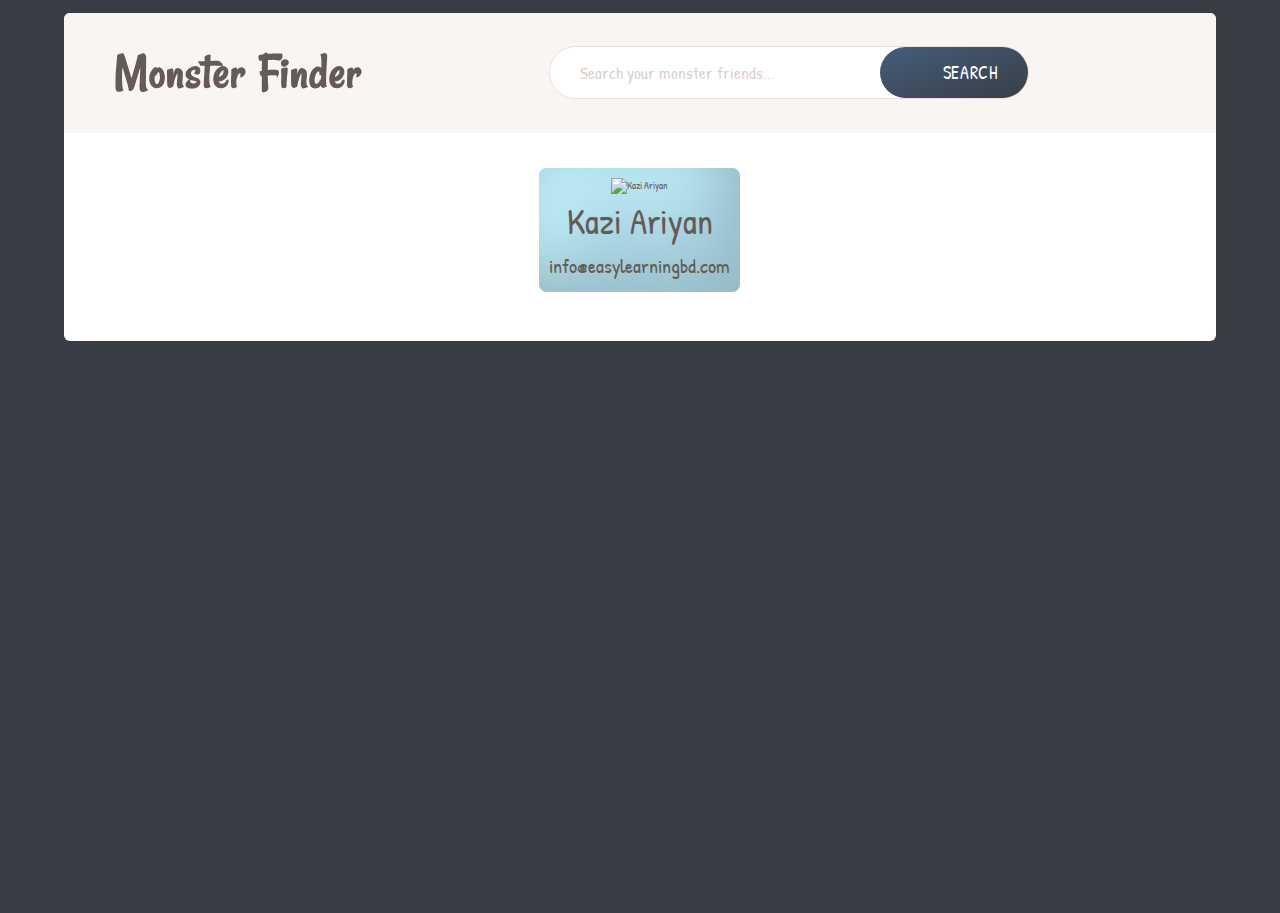
==== Project 1/MonsterFinder - Start/index.html @ ac452480 "first commit" ====
<!DOCTYPE html>
<html lang="en">
  <head>
    <meta charset="UTF-8" />
    <meta name="viewport" content="width=device-width, initial-scale=1.0" />
    <link rel="stylesheet" href="./index.css" />
    <title>Monster Finder | Programming With Ariyan</title>
  </head>
  <body>
    <div class="container">
      <header class="header">
        <div class="header__logo">
          <h1>Monster Finder</h1>
        </div>
        <form class="search" id="search-monster-form">
          <input
            type="text"
            class="search__field"
            placeholder="Search your monster friends..."
            autocomplete="off"
            id="search-monster"
          />
          <button class="btn search__btn">
            <svg class="search__icon">
              <use href="/icons.svg#icon-magnifying-glass"></use>
            </svg>
            <span>Search</span>
          </button>
        </form>
        <div></div>
      </header>
      <div class="monsters">
        <div class="monster">
          <img src="https://robohash.org/6?set=set2" alt="Kazi Ariyan" />
          <p class="name">Kazi Ariyan</p>
          <p class="email">info@easylearningbd.com</p>
        </div>

        <div class="p-5 not-found" style="display: none">
          <span>404</span>
          <h1>🧟‍♂️ No Monster Found 🧟‍♂️</h1>
        </div>
      </div>
    </div>
  </body>

  <script src="index.js"></script>
</html>
---- Project 1/MonsterFinder - Start/index.css ----
@import url("https://fonts.googleapis.com/css2?family=Rancho&display=swap");
@import url("https://fonts.googleapis.com/css2?family=Merienda&family=Patrick+Hand&display=swap");
*,
*::before,
*::after {
  margin: 0;
  padding: 0;
  -webkit-box-sizing: border-box;
          box-sizing: border-box;
}

html {
  font-size: 62.5%;
}

@media only screen and (max-width: 68.75em) {
  html {
    font-size: 50%;
  }
}

body {
  font-family: 'Patrick Hand', cursive;
  font-weight: 400;
  line-height: 1.6;
  color: #655a56;
  background: #393e46;
  /* fallback for old browsers */
  -webkit-background-size: cover;
          background-size: cover;
  background-repeat: no-repeat;
  min-height: 100vh;
}

.container {
  max-width: 90%;
  margin: 1vw auto 2vw auto;
  background-color: #fff;
  border-radius: 6px;
  overflow: hidden;
}

@media only screen and (max-width: 68.75em) {
  .container {
    max-width: 100%;
    margin: 0;
    border-radius: 0;
  }
}

.btn,
.btn-small,
.btn-small:link,
.btn-small:visited {
  font-family: 'Merienda', cursive;
  font-family: 'Patrick Hand', cursive;
  background-image: -webkit-gradient(linear, left top, right bottom, from(#455d7a), to(#393e46));
  background-image: -webkit-linear-gradient(left top, #455d7a, #393e46);
  background-image: -o-linear-gradient(left top, #455d7a, #393e46);
  background-image: linear-gradient(to right bottom, #455d7a, #393e46);
  border-radius: 10rem;
  border: none;
  text-transform: uppercase;
  color: #fff;
  cursor: pointer;
  display: -webkit-box;
  display: -webkit-flex;
  display: -ms-flexbox;
  display: flex;
  -webkit-box-align: center;
  -webkit-align-items: center;
      -ms-flex-align: center;
          align-items: center;
}

.btn:focus,
.btn-small:focus {
  outline: none;
}

.btn > *:first-child,
.btn-small > *:first-child {
  margin-right: 1rem;
}

.btn {
  padding: 1.3rem 3rem;
  font-size: 1.8rem;
  letter-spacing: 0.7px;
}

.btn svg {
  height: 2.25rem;
  width: 2.25rem;
  fill: currentColor;
}

.header {
  background-color: #f9f5f3;
  padding: 20px 10px;
  display: -webkit-box;
  display: -webkit-flex;
  display: -ms-flexbox;
  display: flex;
  -webkit-box-align: center;
  -webkit-align-items: center;
      -ms-flex-align: center;
          align-items: center;
  -webkit-box-pack: justify;
  -webkit-justify-content: space-between;
      -ms-flex-pack: justify;
          justify-content: space-between;
}

@media (max-width: 700px) {
  .header {
    -webkit-box-orient: vertical;
    -webkit-box-direction: normal;
    -webkit-flex-direction: column;
        -ms-flex-direction: column;
            flex-direction: column;
  }
}

.header__logo {
  margin-left: 4rem;
  margin-right: 1rem;
  font-size: 2.5rem;
  letter-spacing: 1px;
  display: block;
}

.header__logo h1 {
  font-family: 'Rancho', cursive;
}

.search {
  background-color: #fff;
  border-radius: 10rem;
  display: -webkit-box;
  display: -webkit-flex;
  display: -ms-flexbox;
  display: flex;
  -webkit-box-align: center;
  -webkit-align-items: center;
      -ms-flex-align: center;
          align-items: center;
  padding-left: 3rem;
  border: 1px solid #ecded8;
}

@media (max-width: 500px) {
  .search {
    max-width: 100%;
  }
}

.search__field {
  border: none;
  background: none;
  font-family: inherit;
  color: inherit;
  font-size: 1.7rem;
  width: 30rem;
}

.search__field:focus {
  outline: none;
}

.search__field::-webkit-input-placeholder {
  color: #dad0cc;
}

.search__field::-moz-placeholder {
  color: #dad0cc;
}

.search__field:-ms-input-placeholder {
  color: #dad0cc;
}

.search__field::-ms-input-placeholder {
  color: #dad0cc;
}

.search__field::placeholder {
  color: #dad0cc;
}

.monsters {
  display: -webkit-box;
  display: -webkit-flex;
  display: -ms-flexbox;
  display: flex;
  -webkit-flex-wrap: wrap;
      -ms-flex-wrap: wrap;
          flex-wrap: wrap;
  -webkit-box-pack: space-evenly;
  -webkit-justify-content: space-evenly;
      -ms-flex-pack: space-evenly;
          justify-content: space-evenly;
  width: 90%;
  margin: 2vw auto 3vw auto;
}

@media only screen and (max-width: 68.75em) {
  .monsters {
    width: 99%;
    margin: 1vw auto;
  }
}

.monster {
  cursor: pointer;
  margin: 10px;
  padding: 10px;
  max-width: 320px;
  text-align: center;
  background: lightblue;
  border-radius: 8px;
  -webkit-transition: -webkit-transform 0.2s linear;
  transition: -webkit-transform 0.2s linear;
  -o-transition: -o-transform 0.2s linear;
  transition: transform 0.2s linear;
  transition: transform 0.2s linear, -webkit-transform 0.2s linear, -o-transform 0.2s linear;
}

@media (max-width: 400px) {
  .monster {
    max-width: 100%;
  }
}

.monster:hover {
  -webkit-transform: translateY(-5px);
      -ms-transform: translateY(-5px);
       -o-transform: translateY(-5px);
          transform: translateY(-5px);
}

.monster:nth-child(3n) {
  background: #1fffa5;
  -webkit-box-shadow: inset -20px -20px 60px #1ad98c, inset 20px 20px 60px #24ffbe;
          box-shadow: inset -20px -20px 60px #1ad98c, inset 20px 20px 60px #24ffbe;
}

.monster:nth-child(3n + 1) {
  background: #add8e6;
  -webkit-box-shadow: inset -20px -20px 60px #93b8c4, inset 20px 20px 60px #c7f8ff;
          box-shadow: inset -20px -20px 60px #93b8c4, inset 20px 20px 60px #c7f8ff;
}

.monster:nth-child(3n + 2) {
  background: #ffb6c1;
  -webkit-box-shadow: inset -20px -20px 60px #d99ba4, inset 20px 20px 60px #ffd1de;
          box-shadow: inset -20px -20px 60px #d99ba4, inset 20px 20px 60px #ffd1de;
}

@media (max-width: 400px) {
  .monster img {
    width: 100%;
  }
}

.monster .name {
  font-size: 3.5rem;
}

.monster .email {
  font-size: 2rem;
}

.p-5 {
  padding: 10rem 10rem;
  text-align: center;
}

@media (max-width: 700px) {
  .p-5 {
    padding: 10rem 2rem;
  }
}

.p-5 span {
  font-size: 15rem;
}

.p-5 h1 {
  font-size: 5rem;
  letter-spacing: 2px;
}

@media (max-width: 500px) {
  .p-5 h1 {
    font-size: 3.5rem;
  }
}
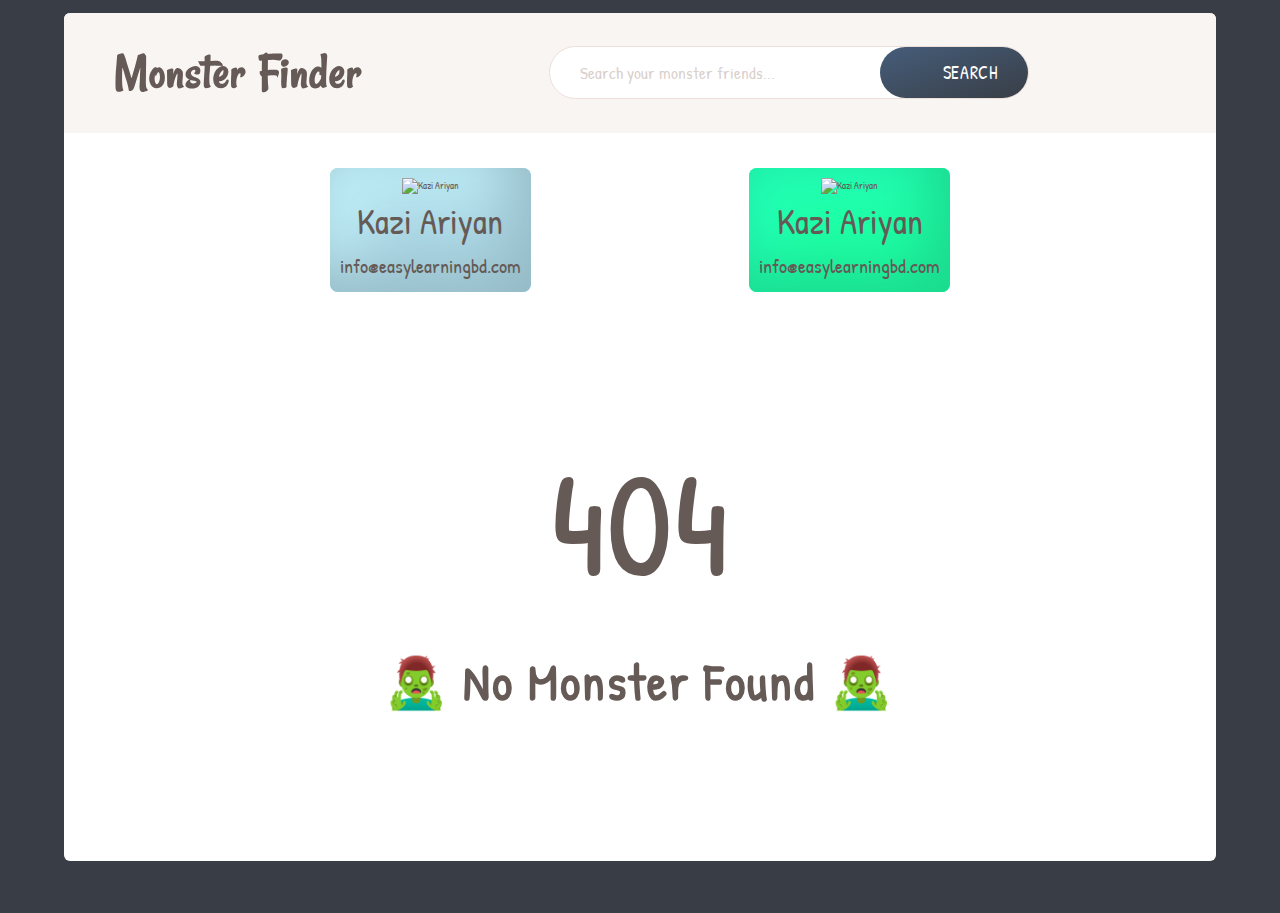
==== commit 0d4fa142: "update" ====
--- a/Project 1/MonsterFinder - Start/index.html
+++ b/Project 1/MonsterFinder - Start/index.html
@@ -44,5 +44,5 @@
     </div>
   </body>
 
-  <script src="index.js"></script>
+  <script type="module" src="index.js"></script>
 </html>
